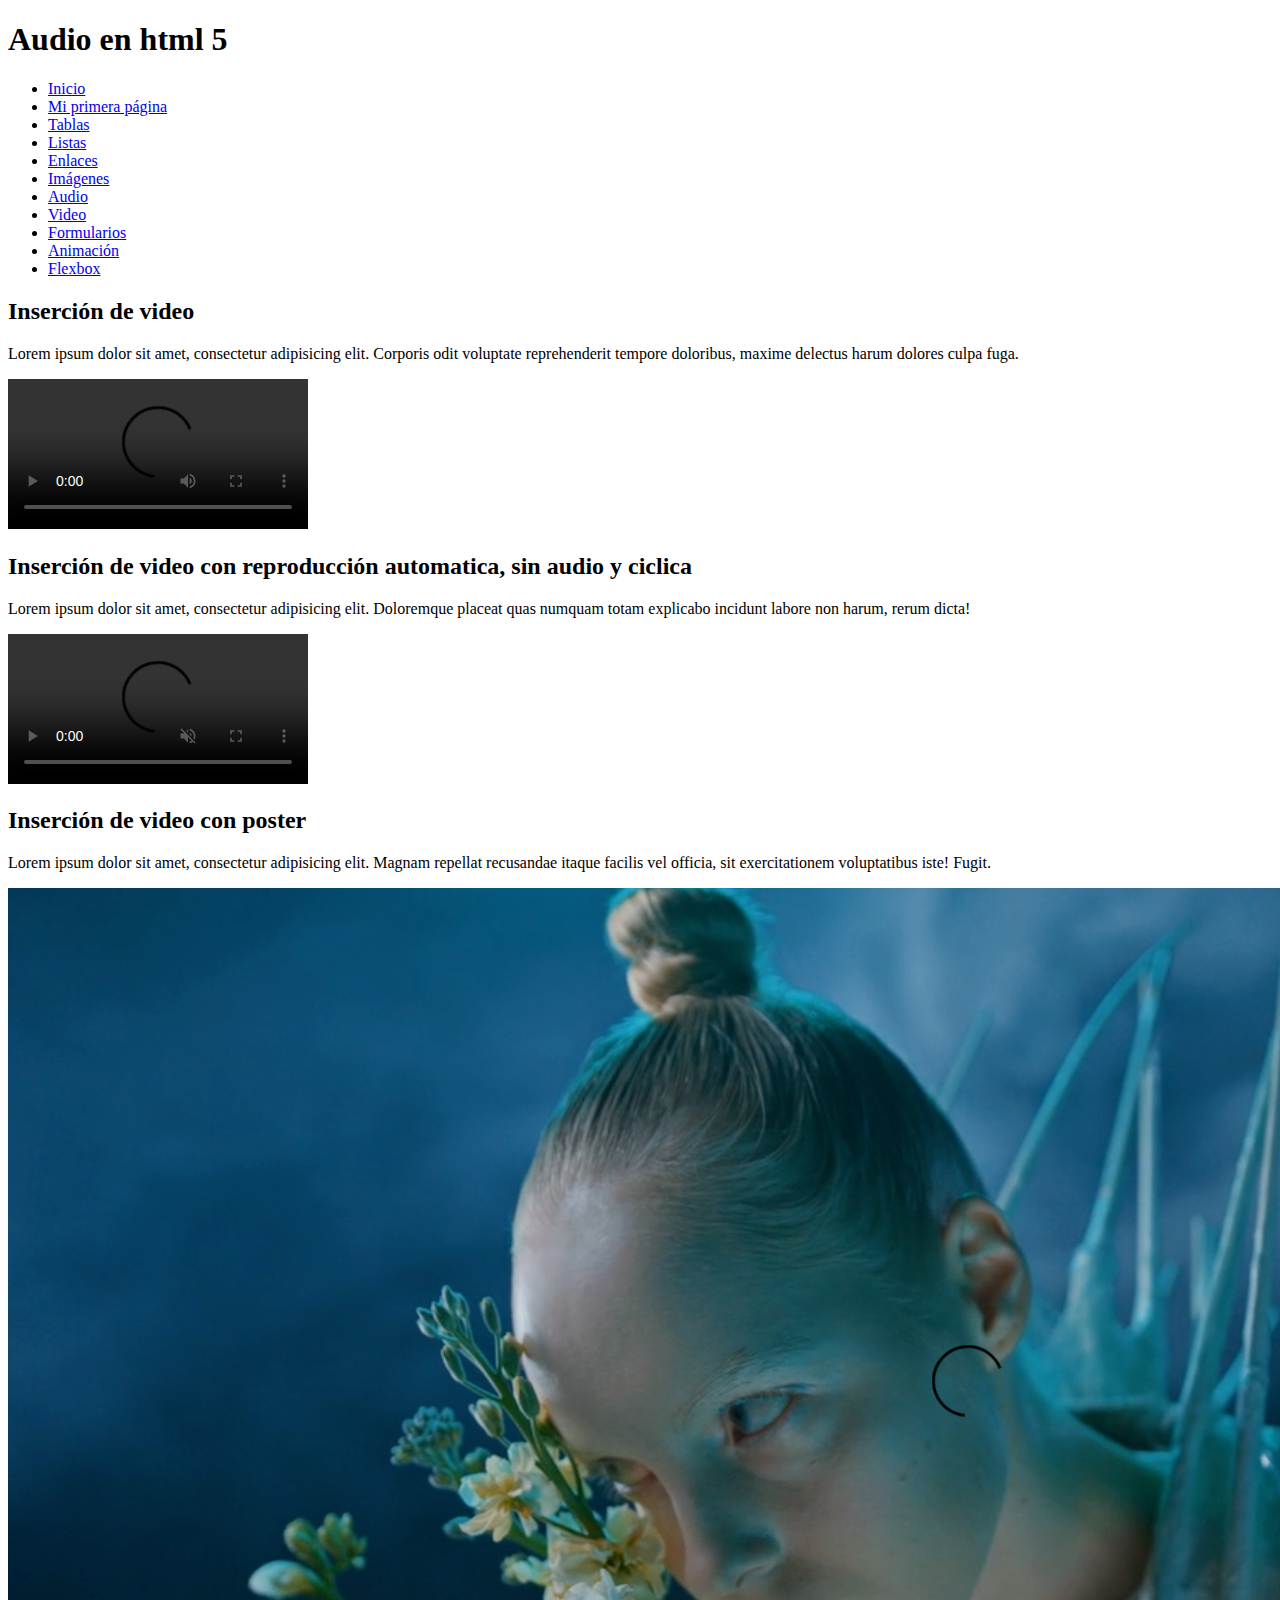
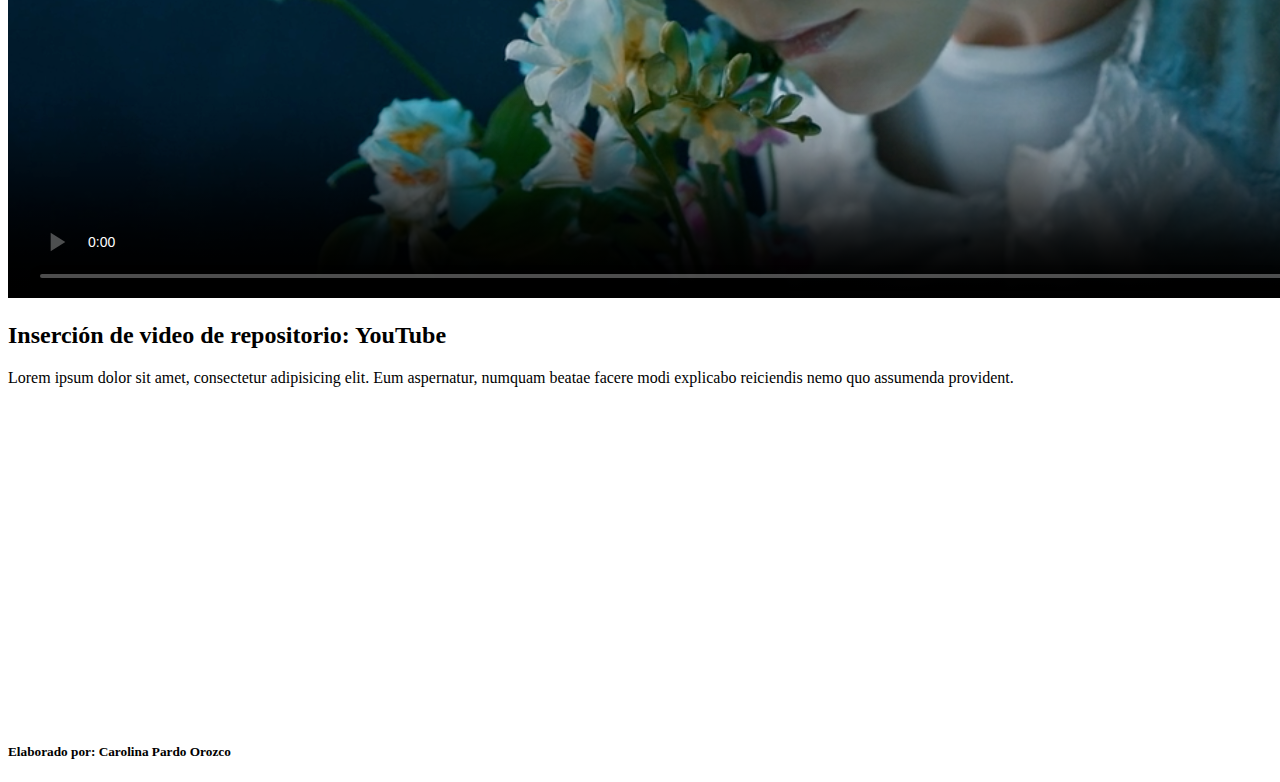
==== html/video.html @ 0e0b10f6 "Add files via upload" ====
<!doctype html>
<html>
<head>
<meta charset="UTF-8">
<title>video</title>

<link rel="preconnect" href="https://fonts.googleapis.com">
<link rel="preconnect" href="https://fonts.gstatic.com" crossorigin>
<link href="https://fonts.googleapis.com/css2?family=Open+Sans:ital,wght@0,300;0,400;0,500;0,600;0,700;0,800;1,300;1,400;1,500;1,600;1,700;1,800&family=Quicksand:wght@300;400;500;600;700&display=swap" rel="stylesheet">


<link href="../css/style-video.css" rel="stylesheet" type="text/css">
<!--The following script tag downloads a font from the Adobe Edge Web Fonts server for use within the web page. We recommend that you do not modify it.-->
<script>var __adobewebfontsappname__="dreamweaver"</script>
<script src="http://use.edgefonts.net/open-sans:n3:default.js" type="text/javascript"></script>

</head>


<body>
<header>
	<h1>Audio en html 5</h1>
</header>
<nav>
<ul>
<li><a href="../index.html">Inicio</a></li>
	<li><a href="mi_primera_pagina.html">Mi primera página</a></li>
    <li><a href="tablas.html">Tablas</a></li>
    <li><a href="listas.html">Listas</a></li>
    <li><a href="enlaces.html">Enlaces</a></li>
    <li><a href="imagenes.html">Imágenes</a></li>
	<li><a href="audio.html">Audio</a></li>
	<li><a href="video.html">Video</a></li>
	<li><a href="formularios.html">Formularios</a></li>
	<li><a href="animate.html">Animación</a></li>
	<li><a href="flexbox.html">Flexbox</a></li>
	</ul>

</nav>
<main>
	<section>
		<h2>Inserción de video</h2>
		<p>Lorem ipsum dolor sit amet, consectetur adipisicing elit. Corporis odit voluptate reprehenderit tempore doloribus, maxime delectus harum dolores culpa fuga.</p>
	  <video class="video_normal" controls>
          <source src="../medios/video/espacial-mujer.mp4" type="video/mp4">
      </video>
    </section>
	<section>
		<h2>Inserción de video con reproducción automatica, sin audio y ciclica</h2>
		<p>Lorem ipsum dolor sit amet, consectetur adipisicing elit. Doloremque placeat quas numquam totam explicabo incidunt labore non harum, rerum dicta!</p>
      <video class="video_automatico" controls muted autoplay loop >
          <source src="../medios/video/mujer-luz.mp4" type="video/mp4">
      </video>
    </section>
	<section>
		<h2>Inserción de video con poster</h2>
		<p>Lorem ipsum dolor sit amet, consectetur adipisicing elit. Magnam repellat recusandae itaque facilis vel officia, sit exercitationem voluptatibus iste! Fugit.</p>
      <video class="video_poster" poster="../img/img-poster-video.png" controls>
      	<source src="../medios/video/astronauta.mp4" type="video/mp4">
      </video>
    </section>
	<section>
		<h2>Inserción de video de repositorio: YouTube</h2>
		<p>Lorem ipsum dolor sit amet, consectetur adipisicing elit. Eum aspernatur, numquam beatae facere modi explicabo reiciendis nemo quo assumenda provident.</p>
	  <iframe width="560" height="315" src="https://www.youtube.com/embed/ZJENRpcnRco" title="YouTube video player" frameborder="0" allow="accelerometer; autoplay; clipboard-write; encrypted-media; gyroscope; picture-in-picture" allowfullscreen></iframe>
    </section>
</main>
<footer>
  <h5>Elaborado por: Carolina Pardo Orozco</h5>
</footer>
</body>
</html>
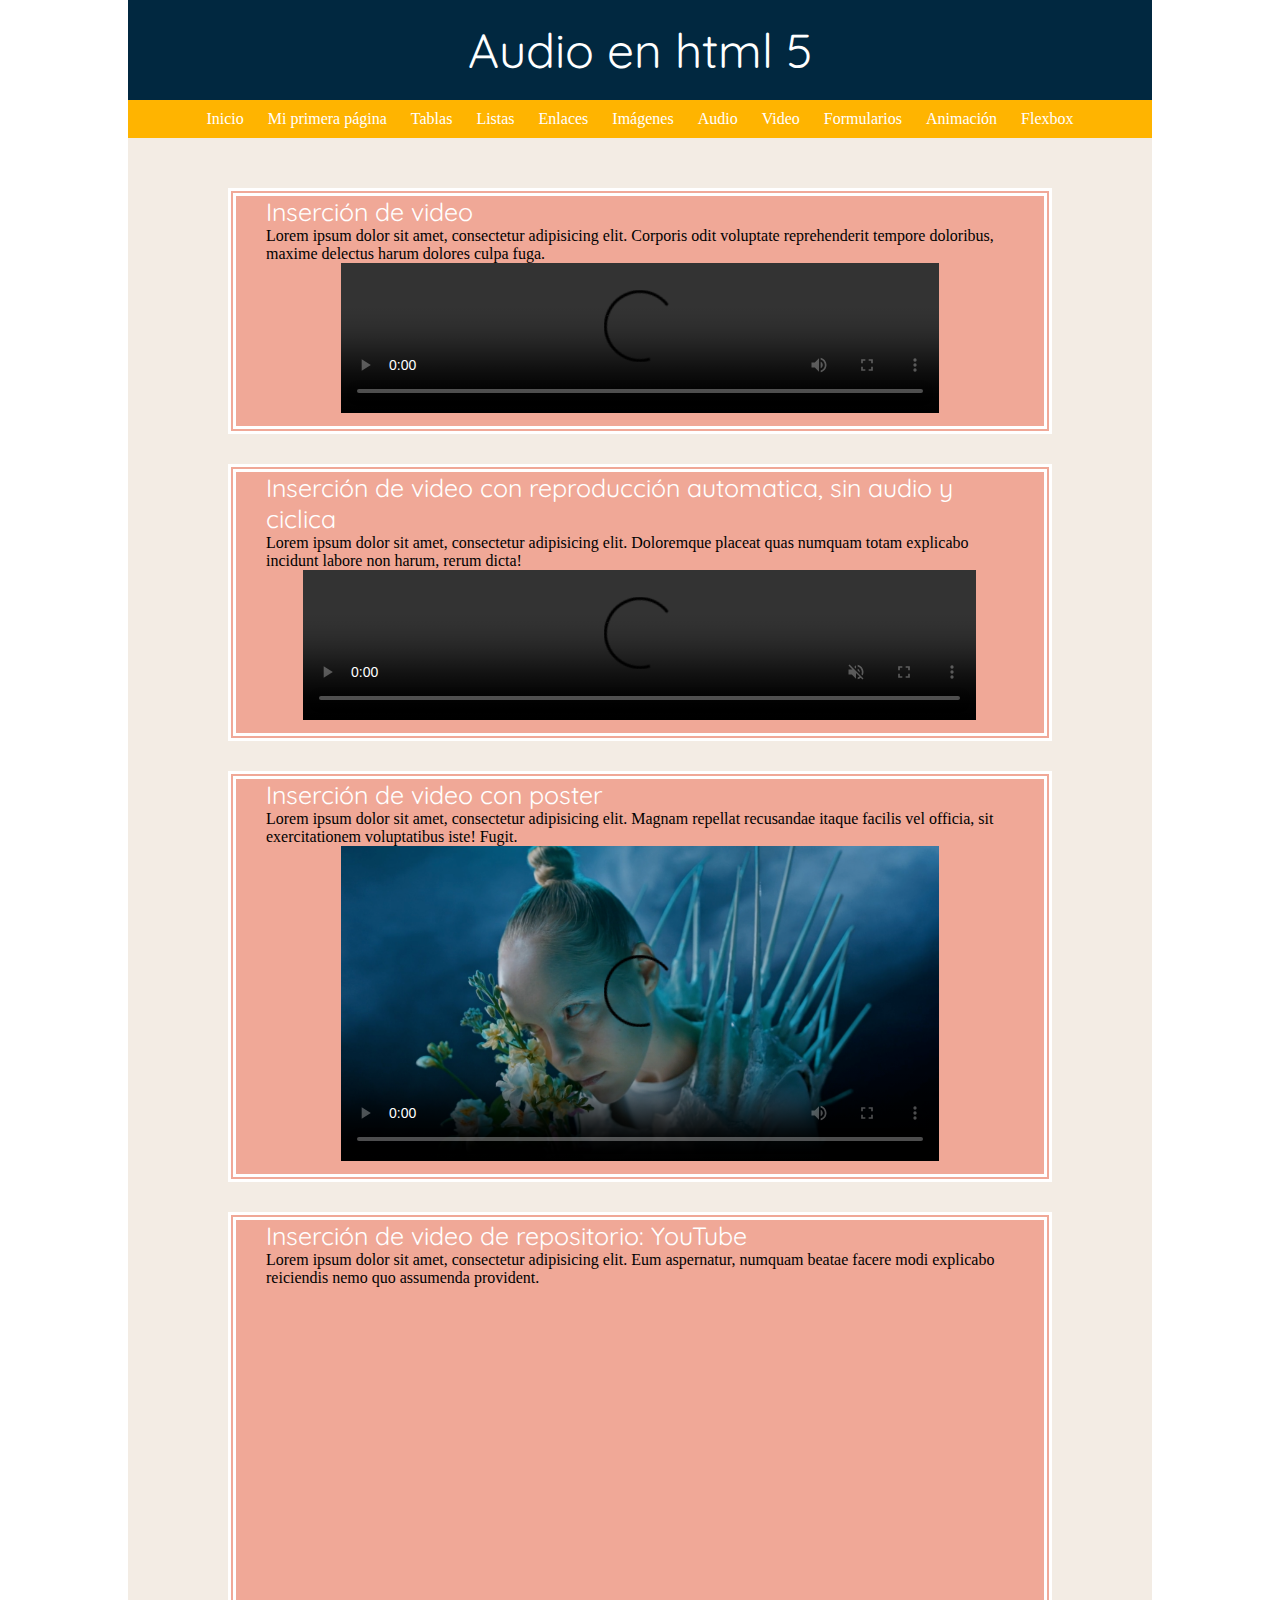
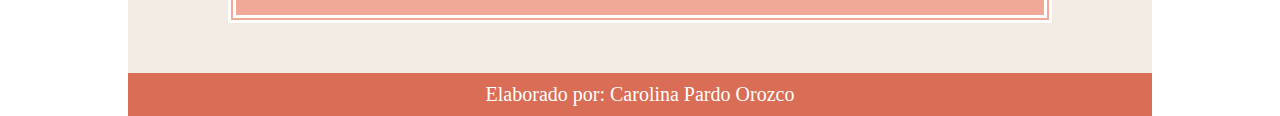
==== commit db6fc50a: "Add files via upload" ====
--- a/html/video.html
+++ b/html/video.html
@@ -13,7 +13,9 @@
 <!--The following script tag downloads a font from the Adobe Edge Web Fonts server for use within the web page. We recommend that you do not modify it.-->
 <script>var __adobewebfontsappname__="dreamweaver"</script>
 <script src="http://use.edgefonts.net/open-sans:n3:default.js" type="text/javascript"></script>
-
+<style>
+@import url('https://fonts.googleapis.com/css2?family=Open+Sans:ital,wght@0,300;0,400;0,500;0,600;0,700;0,800;1,300;1,400;1,500;1,600;1,700;1,800&family=Quicksand:wght@300;400;500;600;700&display=swap');
+</style>
 </head>
 
 
--- a/css/style-video.css
+++ b/css/style-video.css
@@ -0,0 +1,168 @@
+@charset "UTF-8";
+
+
+*{
+	margin: 0;
+	padding: 0;
+	
+}
+header {
+	background-color: #012840;
+	color: #FFFFFF;
+	height: 100px;
+	width: 80%;
+	margin-left: auto;
+	margin-right: auto;
+}
+nav ul {
+	text-align: left;
+	clear: none;
+	float: none;
+}
+nav ul li {
+	display: inline-block;
+	margin-left: 10px;
+	margin-right: 10px;
+	text-align: center;
+	font-family: open-sans;
+	font-style: normal;
+	font-weight: 300;
+}
+* {
+	padding-top: 0px;
+}
+nav {
+	background-color: #FFB400;
+	color: #FFFFFF;
+	width: 80%;
+	margin-left: auto;
+	margin-right: auto;
+	text-align: left;
+	padding-top: 10px;
+	padding-bottom: 10px;
+		justify-content: center;
+	align-content: center;
+	align-items: center;
+	display: flex;
+}
+header h1 {
+	font-style: normal;
+	font-size: 48px;
+	text-align: center;
+	margin-top: auto;
+	padding-top: 20px;
+	font-family: quicksand;
+	font-weight: 400;
+}
+header nav section footer main {
+	margin-top: 0;
+	margin-bottom: 0;
+	width: 80%;
+}
+footer {
+	background-color: #D96D55;
+	width: 80%;
+	margin-left: auto;
+	margin-right: auto;
+	text-align: center;
+	padding-top: 10px;
+	padding-bottom: 10px;
+	color: #FFFFFF;
+	font-variant: normal;
+	font-weight: 300;
+	font-family: open-sans;
+	font-style: normal;
+}
+footer h5 {
+	margin-left: auto;
+	margin-right: auto;
+	text-align: center;
+	font-weight: lighter;
+	font-size: 20px;
+}
+main {
+	background-color: #F3ECE4;
+	height: auto;
+	padding-top: 20px;
+	padding-bottom: 20px;
+	margin-left: auto;
+	margin-right: auto;
+	width: 80%;
+}
+main section  {
+	margin-top: 30px;
+	margin-bottom: 30px;
+	background-color: #F0A897;
+	padding-right: 30px;
+	padding-left: 30px;
+	height: auto;
+	border: 8px double #FFFFFF;
+	margin-left: 100px;
+	margin-right: 100px;
+	padding-bottom: 13px;
+	font-family: open-sans;
+	font-style: normal;
+	font-weight: 300;
+}
+#img1 {
+	margin-bottom: 20px;
+	margin-left: auto;
+}
+main section h2 {
+	font-style: normal;
+	font-size: 25px;
+	color: #FFFFFF;
+	margin-left: auto;
+	margin-right: auto;
+	font-family: quicksand;
+	font-weight: 400;
+}
+
+a:link{
+	color: #FFFFFF;
+	text-decoration: none;
+	font-weight: bolder;
+}
+a:visited {
+	color: #6A21C3;
+	text-decoration: none;
+	font-weight: bold;
+}
+a:active {
+	color: #FFFFFF;
+	text-decoration: none;
+	font-weight: bolder;
+}
+
+main section iframe {
+	margin-left: auto;
+	margin-right: auto;
+	display: block;
+}
+.video_poster {
+	width: 80%;
+	display: flex;
+	
+	
+
+	margin-left: auto;
+	margin-right: auto;
+}
+.video_normal {
+	width: 80%;
+	display: flex;
+	margin-left: auto;
+	margin-right: auto;
+	display: block;
+}
+.video_automatico {
+	display: flex;
+	width: 90%;
+	display: block;
+	margin-left: auto;
+	margin-right: auto;
+}
+main section iframe {
+	display: flex;
+	width: 100%;
+}
